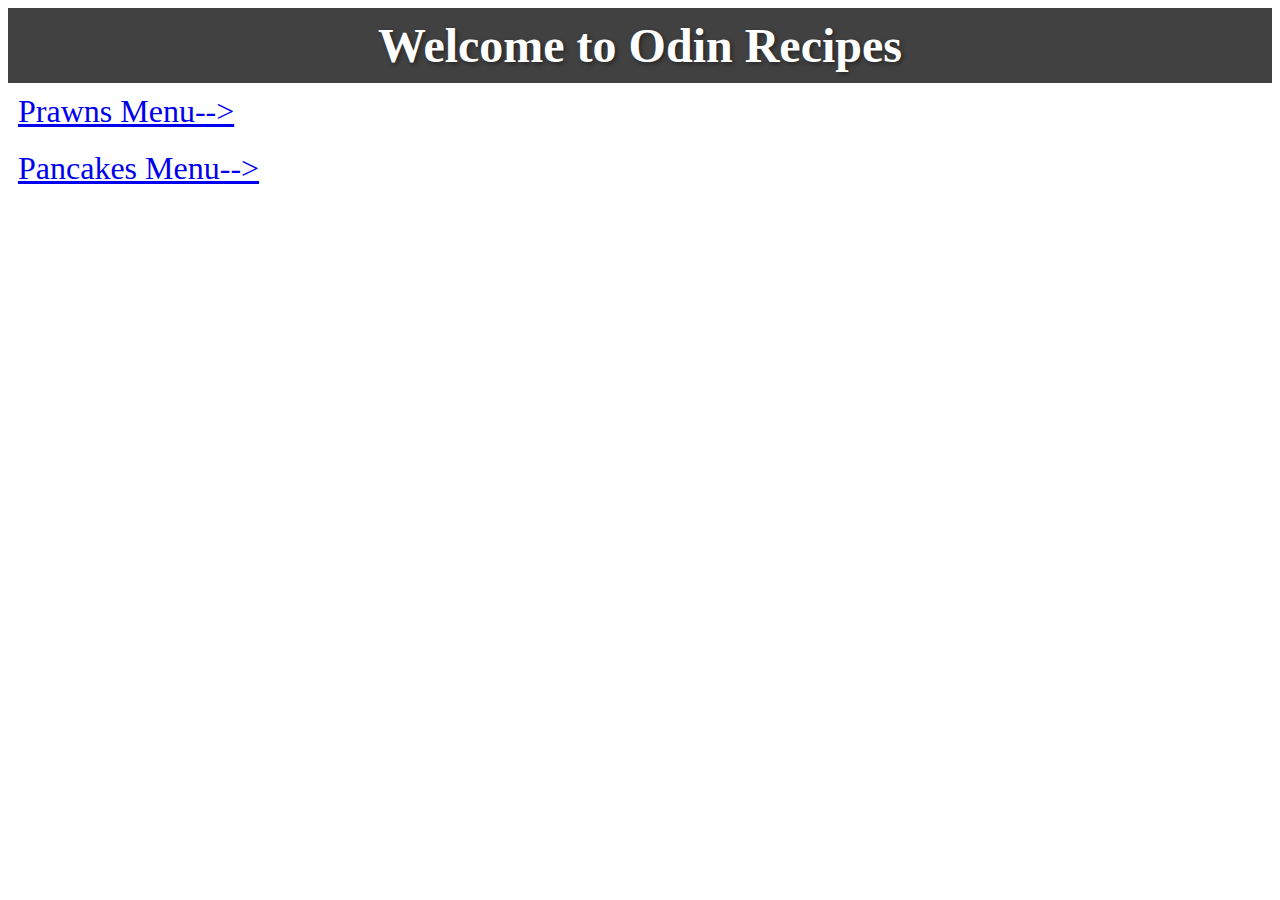
==== odin-recipes/index.html @ 300e3c1c "recipes project completed" ====
<!DOCTYPE html>
<html>
<head>
    <title>Odin Recipes (Project)</title>
    <!--<link rel="stylesheet" href="./styles.css">-->
    
</head>
<body>
    <h1 style="text-align: center;
    font-size: 3em;
    margin: 0;
    padding: 10px;
    background-color: #000000be;
    color: white;
    text-shadow: 2px 2px 4px #0000006c;">Welcome to Odin Recipes</h1>
    <div style="display: block;
    margin: 0 auto;
    box-sizing: border-box;
    width: 100%;
    padding: 10px;">
        <a style="background-color: transparent;
    font-size: xx-large;" href="./recipes/prawns.html">
            Prawns Menu-->
        </a>
    </div>
    <div style="display: block;
    margin: 0 auto;
    box-sizing: border-box;
    width: 100%;
    padding: 10px;">
        <a style="background-color: transparent;
    font-size: xx-large;" href="./recipes/pancakes.html">
            Pancakes Menu-->
        </a>
    </div>
    
</body>
</html>
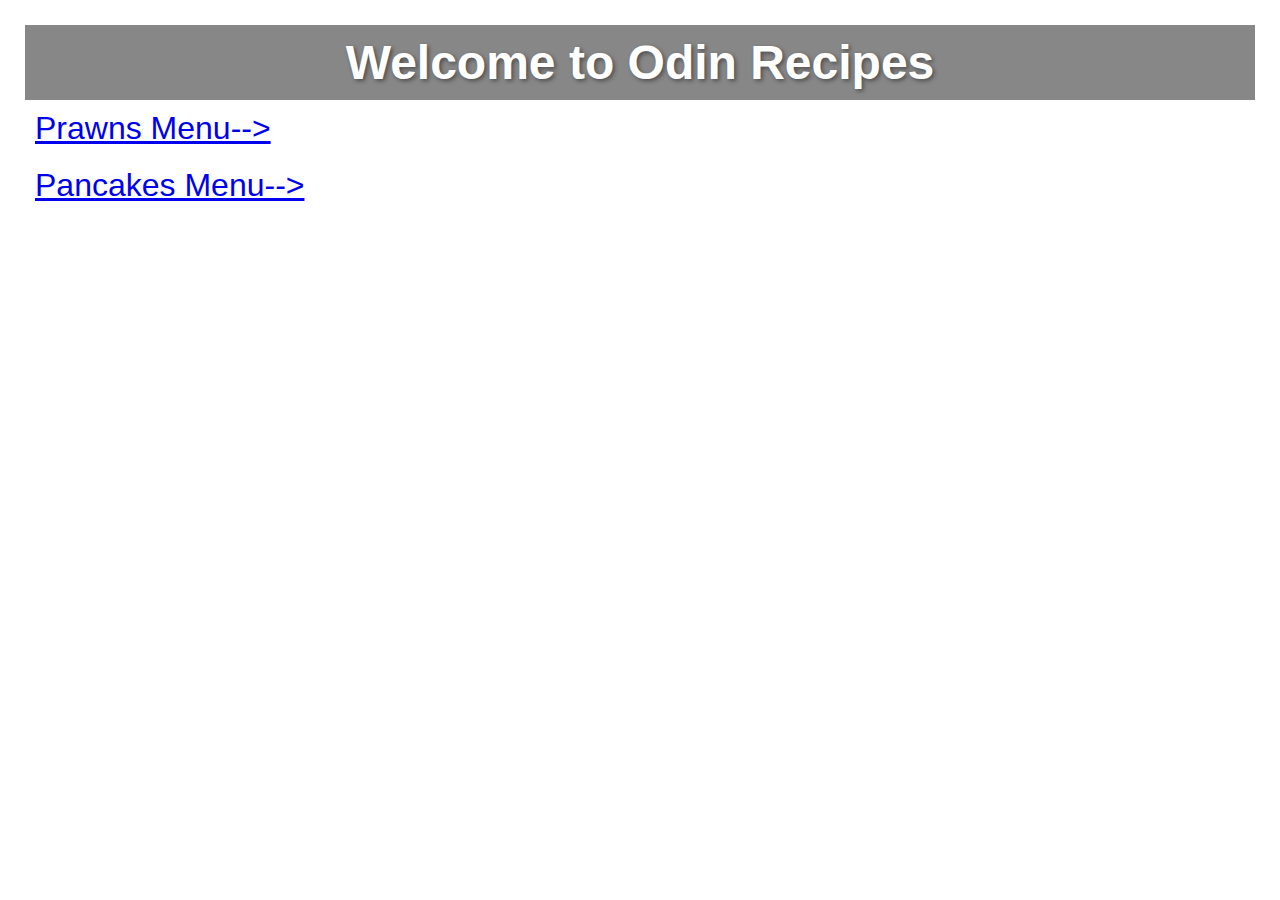
==== commit a6c59284: "adding styles" ====
--- a/odin-recipes/index.html
+++ b/odin-recipes/index.html
@@ -2,34 +2,18 @@
 <html>
 <head>
     <title>Odin Recipes (Project)</title>
-    <!--<link rel="stylesheet" href="./styles.css">-->
+    <link rel="stylesheet" href="./styles.css">
     
 </head>
 <body>
-    <h1 style="text-align: center;
-    font-size: 3em;
-    margin: 0;
-    padding: 10px;
-    background-color: #000000be;
-    color: white;
-    text-shadow: 2px 2px 4px #0000006c;">Welcome to Odin Recipes</h1>
-    <div style="display: block;
-    margin: 0 auto;
-    box-sizing: border-box;
-    width: 100%;
-    padding: 10px;">
-        <a style="background-color: transparent;
-    font-size: xx-large;" href="./recipes/prawns.html">
+    <h1>Welcome to Odin Recipes</h1>
+    <div>
+        <a href="./recipes/prawns.html">
             Prawns Menu-->
         </a>
     </div>
-    <div style="display: block;
-    margin: 0 auto;
-    box-sizing: border-box;
-    width: 100%;
-    padding: 10px;">
-        <a style="background-color: transparent;
-    font-size: xx-large;" href="./recipes/pancakes.html">
+    <div>
+        <a href="./recipes/pancakes.html">
             Pancakes Menu-->
         </a>
     </div>
--- a/odin-recipes/styles.css
+++ b/odin-recipes/styles.css
@@ -0,0 +1,28 @@
+body {
+    margin: 15px;
+    padding: 10px;
+    font-family: 'Arial', sans-serif;
+}
+
+h1 {
+    text-align: center;
+    font-size: 3em;
+    margin: 0;
+    padding: 10px;
+    background-color: #00000078;
+    color: white;
+    text-shadow: 2px 2px 4px #0000006c;
+}
+
+div {
+    display: block;
+    margin: 0 auto;
+    box-sizing: border-box;
+    width: 100%;
+    padding: 10px;
+}
+
+a {
+    background-color: transparent;
+    font-size: xx-large;
+}
